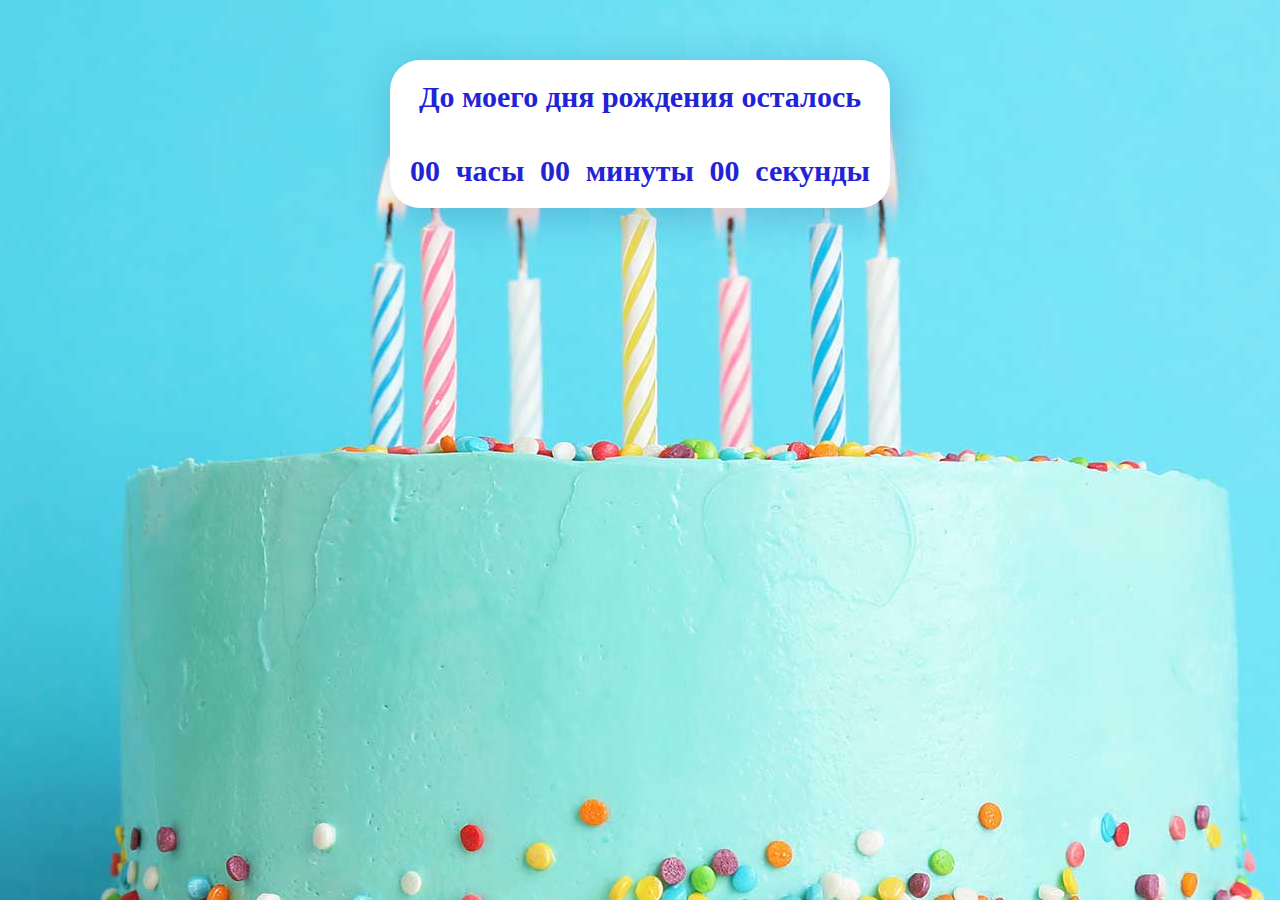
==== html/index.html @ 3c41d3b1 "создана вёрстка, начата работа над логикой" ====
<!DOCTYPE html>
<html lang="en">
<head>
    <meta charset="UTF-8">
    <meta http-equiv="X-UA-Compatible" content="IE=edge">
    <meta name="viewport" content="width=device-width, initial-scale=1.0">
    <link rel="stylesheet" href="../scss/style.css">
    <title>Timer</title>
</head>
<body>
    <div class="timer">
        <div class="timer__background">
            <div class="timer__title">До моего дня рождения осталось</div>
            <div class="timer__body">
                <div class="timer__hours__time">00</div>
                <div class="timer__hours__text">
                    часы
                </div>
                <div class="timer__minutes__time">00</div>
                <div class="timer__minutes__text">
                    минуты
                </div>
                <div class="timer__seconds__time">00</div>
                <div class="timer__seconds__text">
                    секунды
                </div>
            </div>
        </div>
        
    </div>
    <script src="../js/script.js"></script>
</body>
</html>
---- scss/style.css ----
* {
  padding: 0;
  margin: 0;
}

html {
  background-image: url("../img/01.jpg");
  background-repeat: no-repeat;
  background-position: center center;
  background-attachment: fixed;
}

.timer {
  max-width: 500px;
  margin: 0 auto;
  margin-top: 20px;
  padding: 40px;
}
.timer .timer__background {
  background: #FFFFFF;
  box-shadow: 4px 8px 40px rgba(8, 24, 111, 0.2);
  border-radius: 30px;
}
.timer .timer__title {
  text-align: center;
  color: rgb(35, 35, 214);
  font-size: 30px;
  font-weight: bold;
  padding: 20px;
}
.timer .timer__body {
  display: flex;
  justify-content: space-between;
  padding: 20px;
  color: rgb(35, 35, 214);
  font-size: 30px;
  font-weight: bold;
}
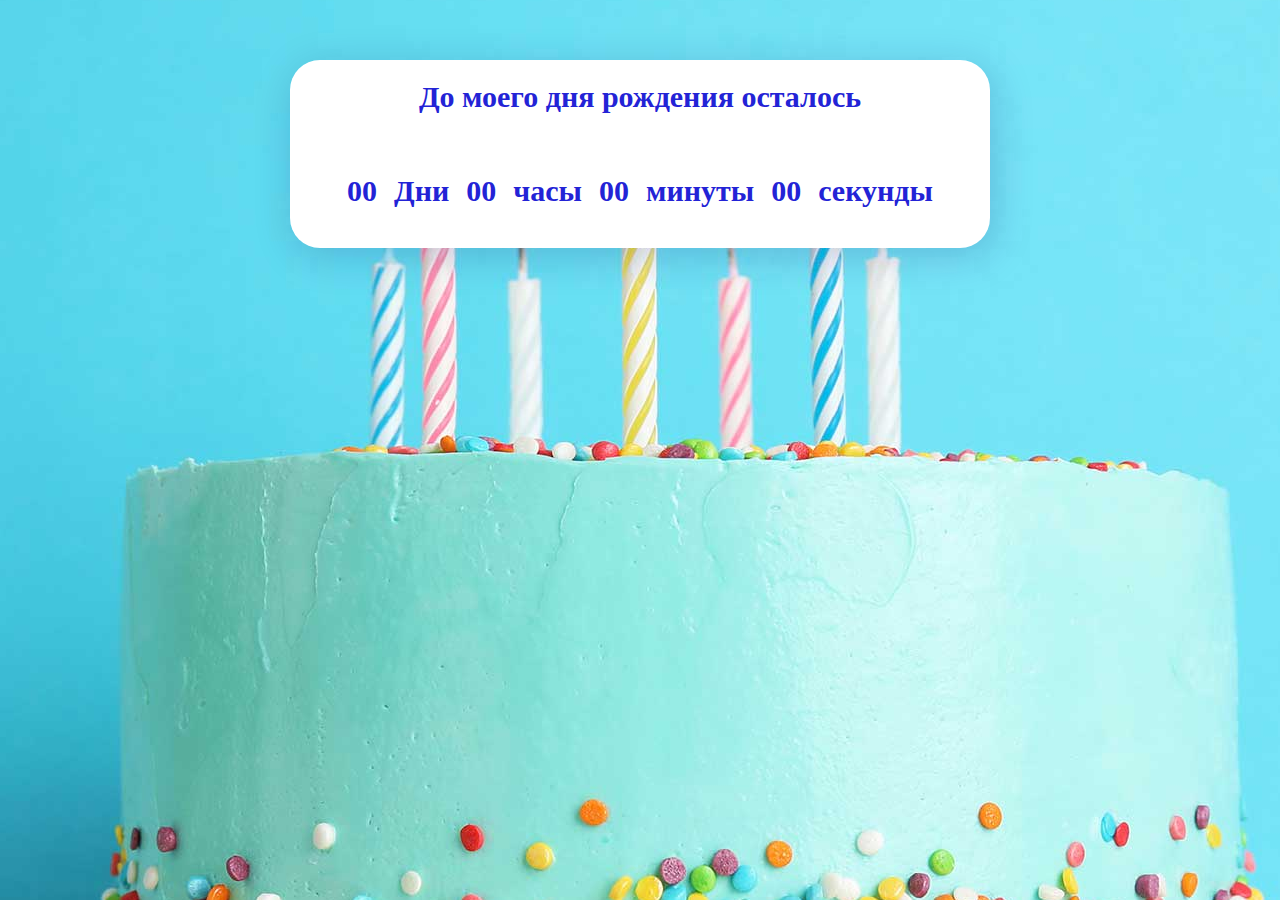
==== commit cec3399e: "Добавлено количество дней до дня рождения, написана логика таймера обратного отчёта, удалены лишние " ====
--- a/html/index.html
+++ b/html/index.html
@@ -12,6 +12,8 @@
         <div class="timer__background">
             <div class="timer__title">До моего дня рождения осталось</div>
             <div class="timer__body">
+                <div class="timer__days__time">00</div>
+                <div class="timer__days__text">Дни</div>
                 <div class="timer__hours__time">00</div>
                 <div class="timer__hours__text">
                     часы
--- a/scss/style.css
+++ b/scss/style.css
@@ -10,8 +10,15 @@
   background-attachment: fixed;
 }
 
+@media (max-width: 700px) {
+  .timer__body {
+    display: flex;
+    align-items: center;
+    flex-wrap: wrap;
+  }
+}
 .timer {
-  max-width: 500px;
+  max-width: 700px;
   margin: 0 auto;
   margin-top: 20px;
   padding: 40px;
@@ -30,8 +37,8 @@
 }
 .timer .timer__body {
   display: flex;
-  justify-content: space-between;
-  padding: 20px;
+  justify-content: space-evenly;
+  padding: 40px;
   color: rgb(35, 35, 214);
   font-size: 30px;
   font-weight: bold;
